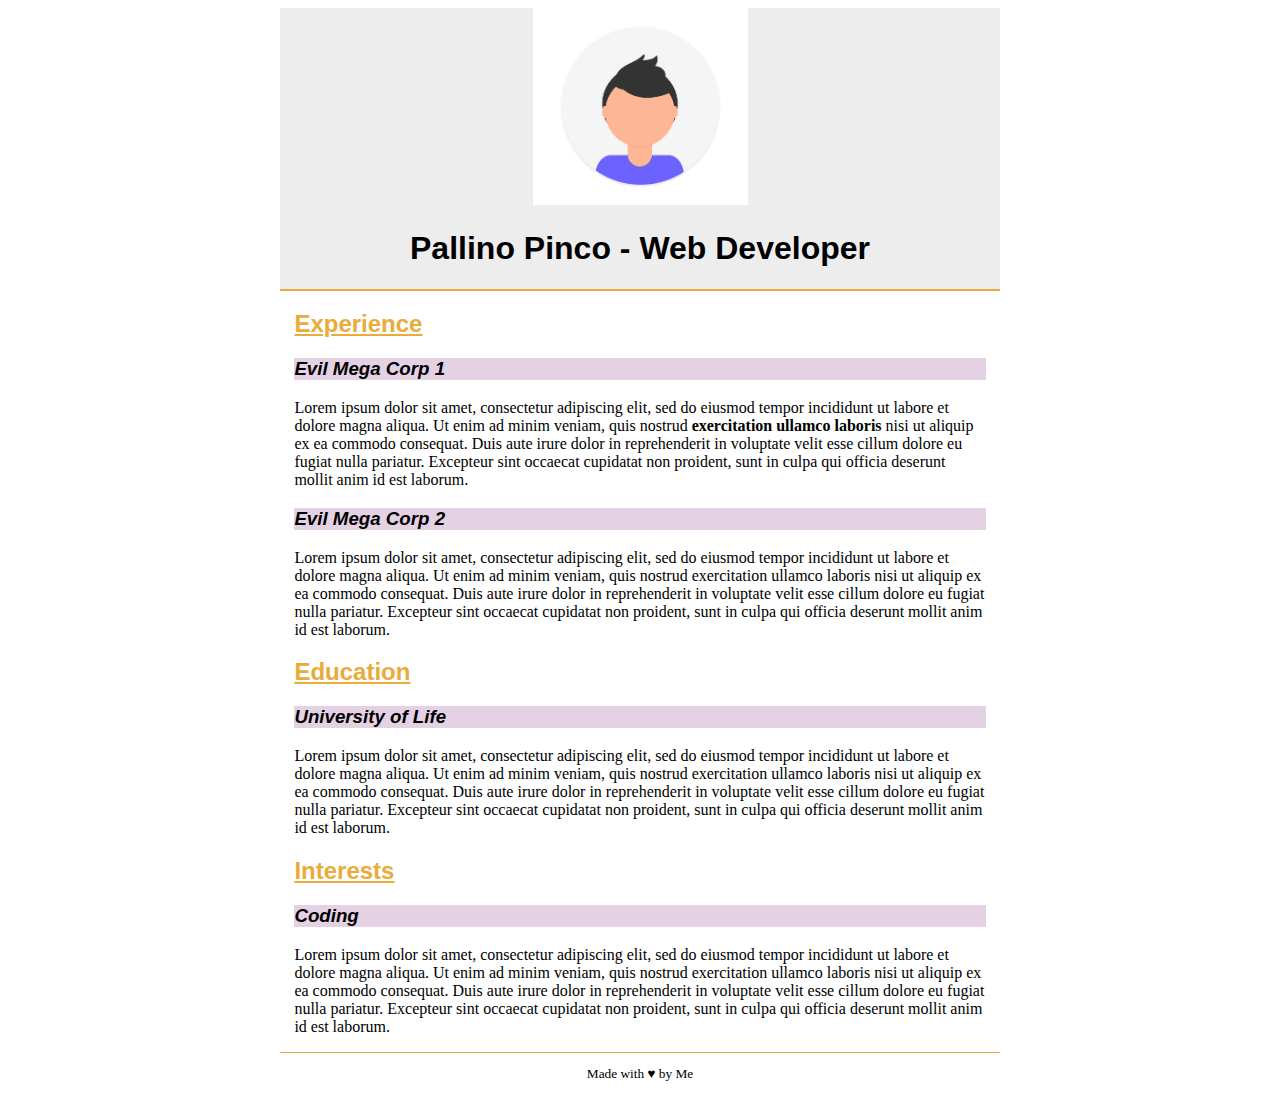
==== bonus/index.html @ 2393ed8d "aggiunta cartella bonus" ====
<!DOCTYPE html>
<html lang="zxx">
<head>
    <meta charset="UTF-8">
    <meta http-equiv="X-UA-Compatible" content="IE=edge">
    <meta name="viewport" content="width=device-width, initial-scale=1.0">
    <title>Curriculum vitae</title>
    <link rel="stylesheet" href="style.css">
</head>
<body>

    <!-- align -->
    <header>
        <img src="img/profile.png" alt="Foto profilo">
        <h1>Pallino Pinco - Web Developer</h1>
    </header>

    <!-- border-bottom resize by css -->
    <main>
        <section>
            <h2><stan class="underline1">Experience</stan></h2>
            <h3><em>Evil Mega Corp 1</em></h3>
            <p>Lorem ipsum dolor sit amet, consectetur adipiscing elit, sed do eiusmod tempor incididunt ut labore et dolore magna aliqua. Ut enim ad minim veniam, quis nostrud <strong>exercitation ullamco laboris</strong> nisi ut aliquip ex ea commodo consequat. Duis aute irure dolor in reprehenderit in voluptate velit esse cillum dolore eu fugiat nulla pariatur. Excepteur sint occaecat cupidatat non proident, sunt in culpa qui officia deserunt mollit anim id est laborum.</p>    
            <h3><em>Evil Mega Corp 2</em></h3>
            <p>Lorem ipsum dolor sit amet, consectetur adipiscing elit, sed do eiusmod tempor incididunt ut labore et dolore magna aliqua. Ut enim ad minim veniam, quis nostrud exercitation ullamco laboris nisi ut aliquip ex ea commodo consequat. Duis aute irure dolor in reprehenderit in voluptate velit esse cillum dolore eu fugiat nulla pariatur. Excepteur sint occaecat cupidatat non proident, sunt in culpa qui officia deserunt mollit anim id est laborum.</p>
        </section>
        <section>
            <h2><stan class="underline1">Education</stan></h2>
            <h3><em>University of Life</em></h3>
            <p>Lorem ipsum dolor sit amet, consectetur adipiscing elit, sed do eiusmod tempor incididunt ut labore et dolore magna aliqua. Ut enim ad minim veniam, quis nostrud exercitation ullamco laboris nisi ut aliquip ex ea commodo consequat. Duis aute irure dolor in reprehenderit in voluptate velit esse cillum dolore eu fugiat nulla pariatur. Excepteur sint occaecat cupidatat non proident, sunt in culpa qui officia deserunt mollit anim id est laborum.</p>
        </section>
        <section>
            <h2><stan class="underline1">Interests</stan></h2>
            <h3><em>Coding</em></h3>
            <p>Lorem ipsum dolor sit amet, consectetur adipiscing elit, sed do eiusmod tempor incididunt ut labore et dolore magna aliqua. Ut enim ad minim veniam, quis nostrud exercitation ullamco laboris nisi ut aliquip ex ea commodo consequat. Duis aute irure dolor in reprehenderit in voluptate velit esse cillum dolore eu fugiat nulla pariatur. Excepteur sint occaecat cupidatat non proident, sunt in culpa qui officia deserunt mollit anim id est laborum.</p>
        </section>
    </main>

    <!-- resize by css -->
    <footer>
        <p>Made with &hearts; by Me</p>
    </footer>
</body>
</html>
---- bonus/style.css ----
header {
    text-align: center;
    border-bottom: 2px solid #e9ab39;
    background-color: rgba(230, 230, 230, 0.7);
}

body{
    width: 720px;
    margin-left: auto;
    margin-right: auto;
}

footer {
    text-align: center;
    font-size: smaller; 
    font-family: cursive;
}

main {
    border-bottom: 1px solid #e9ab39;
}

section {
    margin-left: 2%;
    margin-right: 2%;
}

h1 {
    font-family: 'Franklin Gothic Medium', 'Arial Narrow', Arial, sans-serif;
}

h2 {
    color: #e9ab39;
    font-family: 'Franklin Gothic Medium', 'Arial Narrow', Arial, sans-serif;
}

h3 {
    font-family: 'Lucida Sans', 'Lucida Sans Regular', 'Lucida Grande', 'Lucida Sans Unicode', Geneva, Verdana, sans-serif;
    background-color: rgba(216, 191, 216, 0.7);
}

img {
    width: 215px;
}

.underline1 {
    text-decoration: underline;
}
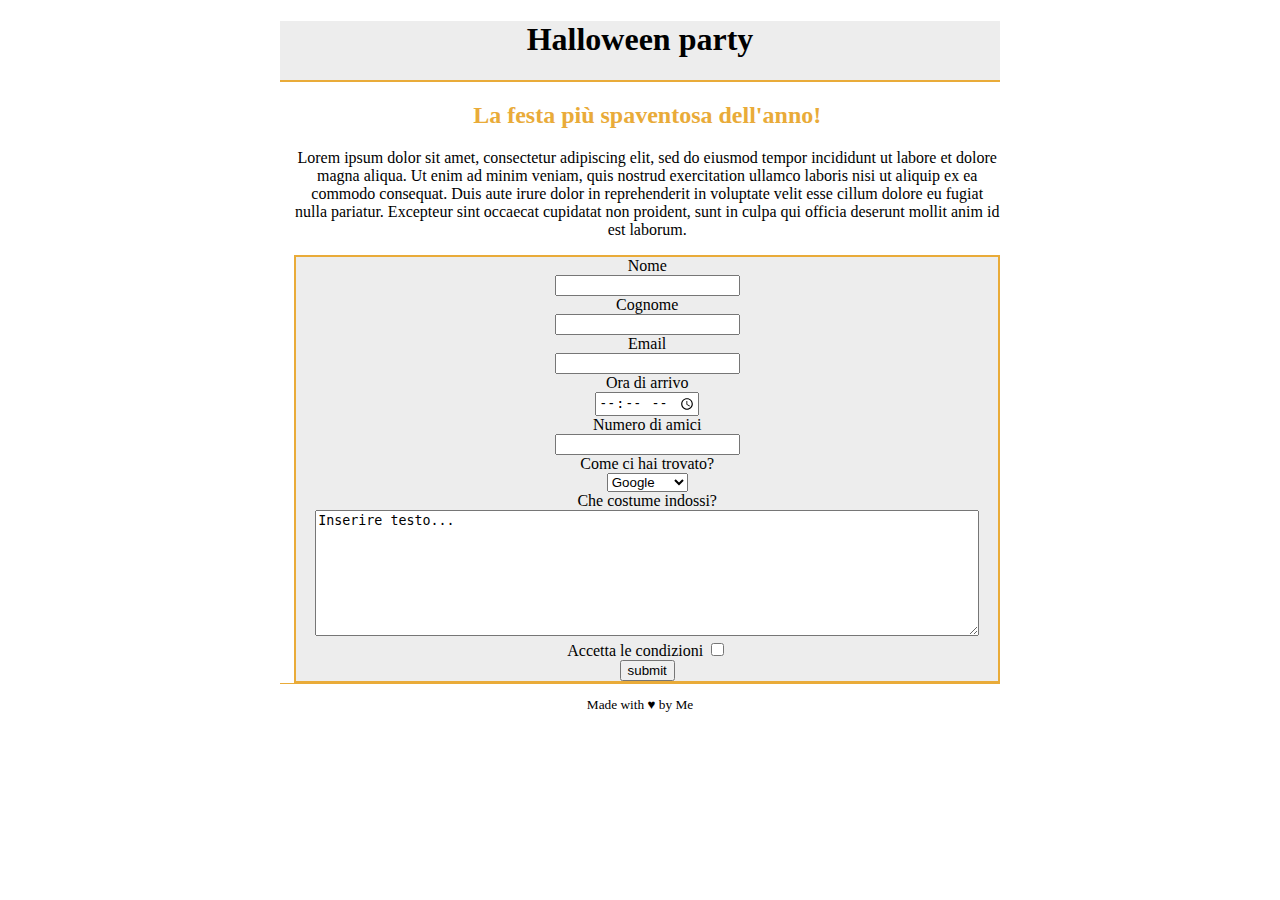
==== commit df574e99: "inserimento form" ====
--- a/bonus/index.html
+++ b/bonus/index.html
@@ -4,35 +4,61 @@
     <meta charset="UTF-8">
     <meta http-equiv="X-UA-Compatible" content="IE=edge">
     <meta name="viewport" content="width=device-width, initial-scale=1.0">
-    <title>Curriculum vitae</title>
+    <title>Halloween party</title>
     <link rel="stylesheet" href="style.css">
 </head>
 <body>
 
     <!-- align -->
     <header>
-        <img src="img/profile.png" alt="Foto profilo">
-        <h1>Pallino Pinco - Web Developer</h1>
+        <h1>Halloween party</h1>
     </header>
 
     <!-- border-bottom resize by css -->
     <main>
         <section>
-            <h2><stan class="underline1">Experience</stan></h2>
-            <h3><em>Evil Mega Corp 1</em></h3>
-            <p>Lorem ipsum dolor sit amet, consectetur adipiscing elit, sed do eiusmod tempor incididunt ut labore et dolore magna aliqua. Ut enim ad minim veniam, quis nostrud <strong>exercitation ullamco laboris</strong> nisi ut aliquip ex ea commodo consequat. Duis aute irure dolor in reprehenderit in voluptate velit esse cillum dolore eu fugiat nulla pariatur. Excepteur sint occaecat cupidatat non proident, sunt in culpa qui officia deserunt mollit anim id est laborum.</p>    
-            <h3><em>Evil Mega Corp 2</em></h3>
+            <h2>La festa più spaventosa dell'anno!</h2>
             <p>Lorem ipsum dolor sit amet, consectetur adipiscing elit, sed do eiusmod tempor incididunt ut labore et dolore magna aliqua. Ut enim ad minim veniam, quis nostrud exercitation ullamco laboris nisi ut aliquip ex ea commodo consequat. Duis aute irure dolor in reprehenderit in voluptate velit esse cillum dolore eu fugiat nulla pariatur. Excepteur sint occaecat cupidatat non proident, sunt in culpa qui officia deserunt mollit anim id est laborum.</p>
         </section>
         <section>
-            <h2><stan class="underline1">Education</stan></h2>
-            <h3><em>University of Life</em></h3>
-            <p>Lorem ipsum dolor sit amet, consectetur adipiscing elit, sed do eiusmod tempor incididunt ut labore et dolore magna aliqua. Ut enim ad minim veniam, quis nostrud exercitation ullamco laboris nisi ut aliquip ex ea commodo consequat. Duis aute irure dolor in reprehenderit in voluptate velit esse cillum dolore eu fugiat nulla pariatur. Excepteur sint occaecat cupidatat non proident, sunt in culpa qui officia deserunt mollit anim id est laborum.</p>
-        </section>
-        <section>
-            <h2><stan class="underline1">Interests</stan></h2>
-            <h3><em>Coding</em></h3>
-            <p>Lorem ipsum dolor sit amet, consectetur adipiscing elit, sed do eiusmod tempor incididunt ut labore et dolore magna aliqua. Ut enim ad minim veniam, quis nostrud exercitation ullamco laboris nisi ut aliquip ex ea commodo consequat. Duis aute irure dolor in reprehenderit in voluptate velit esse cillum dolore eu fugiat nulla pariatur. Excepteur sint occaecat cupidatat non proident, sunt in culpa qui officia deserunt mollit anim id est laborum.</p>
+            <form action="127.0.0.1" method="get">
+                <!-- nome e cognome -->
+                <label for="fname">Nome</label><br>
+                <input type="text" id="fname" name="fname" required><br>
+                <label for="lname">Cognome</label><br>
+                <input type="text" id="lname" name="lname" required><br>
+
+                <!-- email -->
+                <label for="mail">Email</label><br>
+                <input type="email" id="mail" name="mail" required><br>
+
+                <!-- orario -->
+                <label for="arrival">Ora di arrivo</label><br>
+                <input type="time" id="arrival" name="arrival" required><br>
+
+                <!-- numero di amici -->
+                <label for="nfriends">Numero di amici</label><br>
+                <input type="number" id="nfriends" name="nfriends"><br>
+
+                <!-- scelta multipla -->
+                <label for="multiplec">Come ci hai trovato?</label><br>
+                <select name="choice" id="multiplec">
+                    <option value="opt1">Google</option>
+                    <option value="opt2">Facebook</option>
+                    <option value="opt3">Altro</option>
+                </select><br>
+
+                <!-- textarea -->
+                <label for="costume">Che costume indossi?</label><br>
+                <textarea name="costumetype" id="costume" rows="8" cols="80">Inserire testo...</textarea><br>
+
+                <!-- checkbox -->
+                <label for="conditions">Accetta le condizioni</label>
+                <input type="checkbox" name="checkboxc" id="conditions" value="sent"><br>
+
+                <!-- button -->
+                <input type="submit" value="submit"><br>
+            </form>
         </section>
     </main>
 
--- a/bonus/style.css
+++ b/bonus/style.css
@@ -8,12 +8,12 @@
     width: 720px;
     margin-left: auto;
     margin-right: auto;
+    text-align: center;
 }
 
 footer {
     text-align: center;
     font-size: smaller; 
-    font-family: cursive;
 }
 
 main {
@@ -22,27 +22,17 @@
 
 section {
     margin-left: 2%;
-    margin-right: 2%;
-}
-
-h1 {
-    font-family: 'Franklin Gothic Medium', 'Arial Narrow', Arial, sans-serif;
 }
 
 h2 {
     color: #e9ab39;
-    font-family: 'Franklin Gothic Medium', 'Arial Narrow', Arial, sans-serif;
-}
-
-h3 {
-    font-family: 'Lucida Sans', 'Lucida Sans Regular', 'Lucida Grande', 'Lucida Sans Unicode', Geneva, Verdana, sans-serif;
-    background-color: rgba(216, 191, 216, 0.7);
 }
 
 img {
     width: 215px;
 }
 
-.underline1 {
-    text-decoration: underline;
-}
+form {
+    border: 2px solid #e9ab39;
+    background-color: rgba(230, 230, 230, 0.7);
+}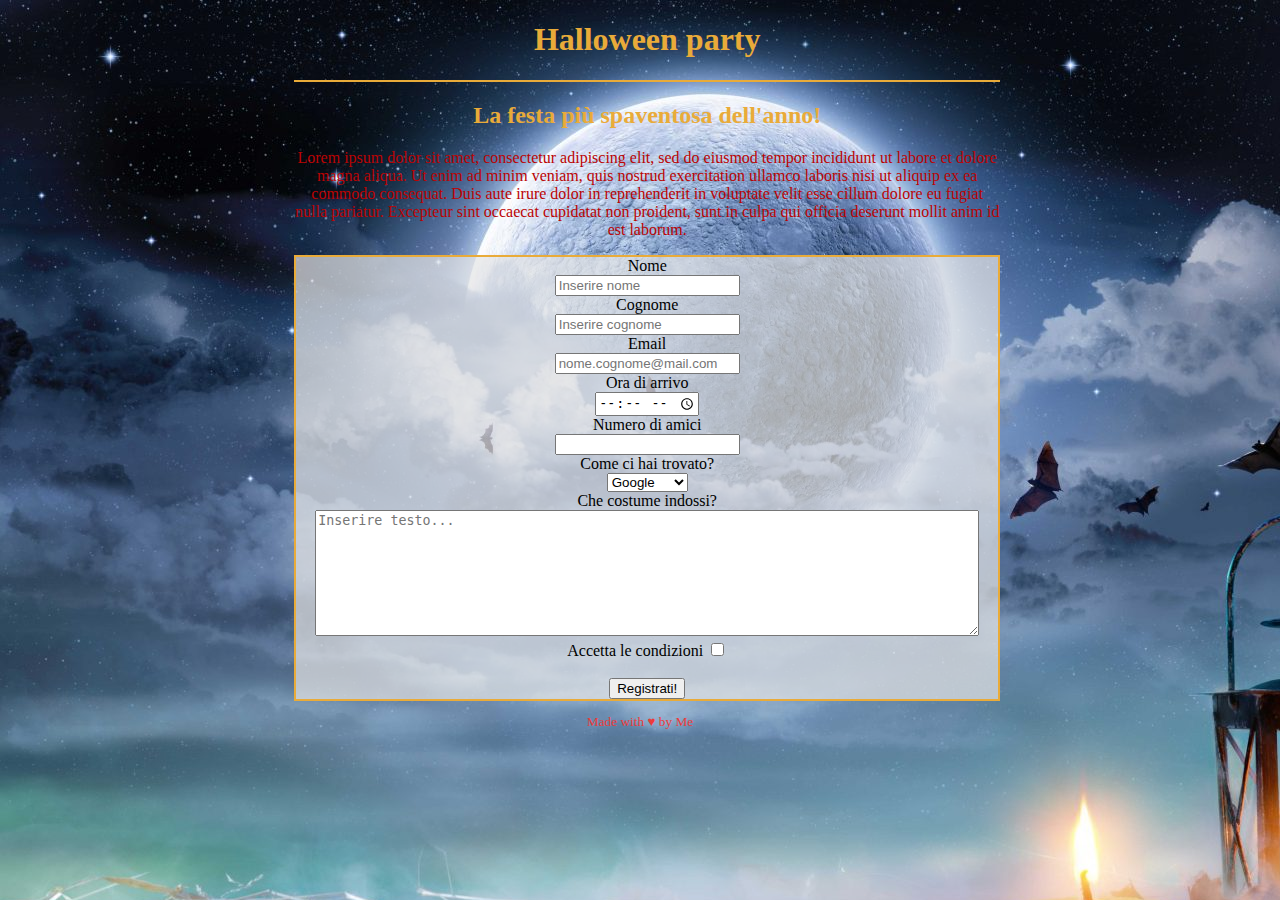
==== commit 59146ded: "aggiunta immagine background" ====
--- a/bonus/index.html
+++ b/bonus/index.html
@@ -16,21 +16,21 @@
 
     <!-- border-bottom resize by css -->
     <main>
-        <section>
+        <section class="fborder2">
             <h2>La festa più spaventosa dell'anno!</h2>
             <p>Lorem ipsum dolor sit amet, consectetur adipiscing elit, sed do eiusmod tempor incididunt ut labore et dolore magna aliqua. Ut enim ad minim veniam, quis nostrud exercitation ullamco laboris nisi ut aliquip ex ea commodo consequat. Duis aute irure dolor in reprehenderit in voluptate velit esse cillum dolore eu fugiat nulla pariatur. Excepteur sint occaecat cupidatat non proident, sunt in culpa qui officia deserunt mollit anim id est laborum.</p>
         </section>
-        <section>
+        <section class="fborder1">
             <form action="127.0.0.1" method="get">
                 <!-- nome e cognome -->
                 <label for="fname">Nome</label><br>
-                <input type="text" id="fname" name="fname" required><br>
+                <input type="text" id="fname" name="fname" placeholder="Inserire nome" required><br>
                 <label for="lname">Cognome</label><br>
-                <input type="text" id="lname" name="lname" required><br>
+                <input type="text" id="lname" name="lname" placeholder="Inserire cognome" required><br>
 
                 <!-- email -->
                 <label for="mail">Email</label><br>
-                <input type="email" id="mail" name="mail" required><br>
+                <input type="email" id="mail" name="mail" placeholder="nome.cognome@mail.com" required><br>
 
                 <!-- orario -->
                 <label for="arrival">Ora di arrivo</label><br>
@@ -50,14 +50,14 @@
 
                 <!-- textarea -->
                 <label for="costume">Che costume indossi?</label><br>
-                <textarea name="costumetype" id="costume" rows="8" cols="80">Inserire testo...</textarea><br>
+                <textarea name="costumetype" id="costume" rows="8" cols="80" placeholder="Inserire testo..."></textarea><br>
 
                 <!-- checkbox -->
                 <label for="conditions">Accetta le condizioni</label>
-                <input type="checkbox" name="checkboxc" id="conditions" value="sent"><br>
+                <input type="checkbox" name="checkboxc" id="conditions" value="sent" required><br><br>
 
                 <!-- button -->
-                <input type="submit" value="submit"><br>
+                <button>Registrati!</button><br>
             </form>
         </section>
     </main>
--- a/bonus/style.css
+++ b/bonus/style.css
@@ -1,7 +1,6 @@
 header {
     text-align: center;
-    border-bottom: 2px solid #e9ab39;
-    background-color: rgba(230, 230, 230, 0.7);
+    color: #e9ab39;
 }
 
 body{
@@ -9,16 +8,18 @@
     margin-left: auto;
     margin-right: auto;
     text-align: center;
+    background-image: url('img/halloween-scaled.jpg');
 }
 
 footer {
     text-align: center;
     font-size: smaller; 
+    color: rgb(235, 59, 59);
 }
 
-main {
+/*main {
     border-bottom: 1px solid #e9ab39;
-}
+}*/
 
 section {
     margin-left: 2%;
@@ -28,11 +29,20 @@
     color: #e9ab39;
 }
 
-img {
+/*img {
     width: 215px;
+}*/
+
+.fborder1 {
+    border: 2px solid #e9ab39;
+    background-color: rgba(230, 230, 230, 0.7);
 }
 
-form {
-    border: 2px solid #e9ab39;
-    background-color: rgba(230, 230, 230, 0.7);
+.fborder2 {
+    border-top: 2px solid #e9ab39;
+    color: rgb(187, 3, 3);
+}
+
+h1 {
+    margin-left: 2%;
 }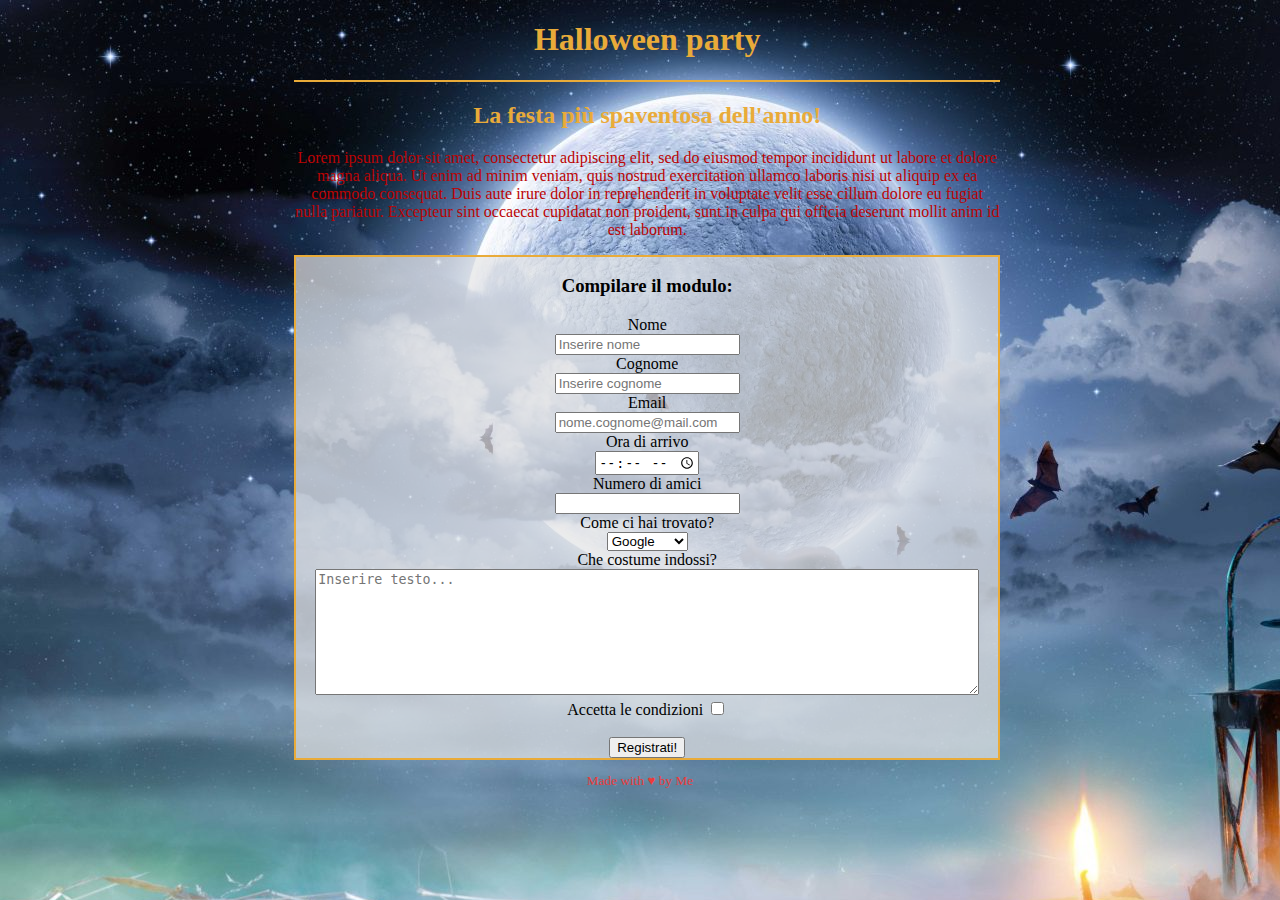
==== commit f0ab55e8: "inserimento h3 nella seconda section" ====
--- a/bonus/index.html
+++ b/bonus/index.html
@@ -20,7 +20,10 @@
             <h2>La festa più spaventosa dell'anno!</h2>
             <p>Lorem ipsum dolor sit amet, consectetur adipiscing elit, sed do eiusmod tempor incididunt ut labore et dolore magna aliqua. Ut enim ad minim veniam, quis nostrud exercitation ullamco laboris nisi ut aliquip ex ea commodo consequat. Duis aute irure dolor in reprehenderit in voluptate velit esse cillum dolore eu fugiat nulla pariatur. Excepteur sint occaecat cupidatat non proident, sunt in culpa qui officia deserunt mollit anim id est laborum.</p>
         </section>
+
+        <!-- section per form -->
         <section class="fborder1">
+            <h3>Compilare il modulo:</h3>
             <form action="127.0.0.1" method="get">
                 <!-- nome e cognome -->
                 <label for="fname">Nome</label><br>
